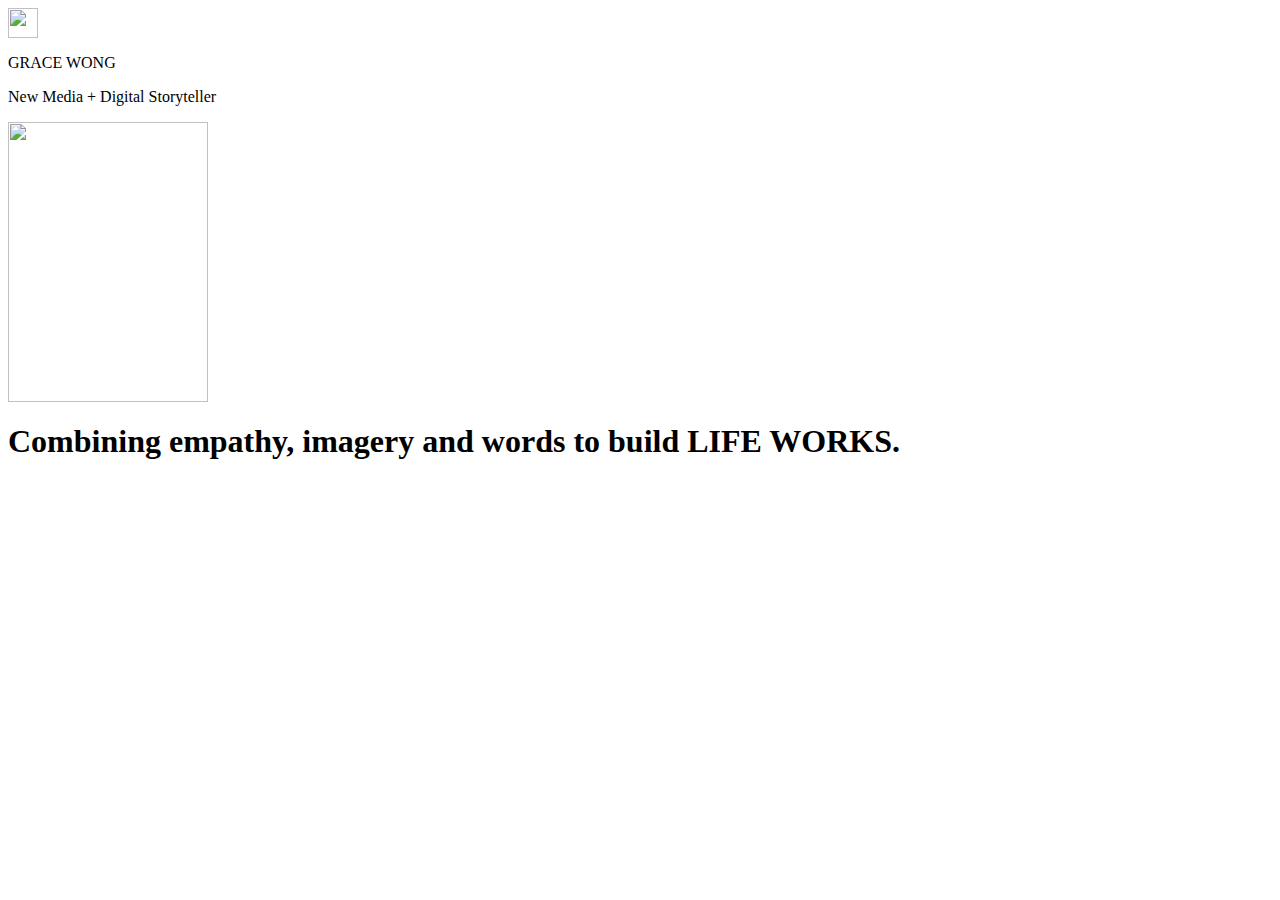
==== index.html @ def4bd65 "Add files via upload" ====
<html>
	<head>
	<title>Grace Wong's Portfolio</title>
	
	<meta charset="utf-8">
	<meta name="viewport" content="width=device-width, initial-scale=1">
	<link rel="stylesheet" href="css/styles.css">
	
	</head>
	
	<body>
	
	<div id="wrapper">
			<div id="close" class="closex">
			<a href="main.html"><img src="Images/close.png" style="width:30px;height:30px;" alt=""/><a/a>
			</div>
		
			<div id="title"> 
			<p>GRACE WONG</p>
			</div>
			
			<div id="subheading">
			<p>New Media + Digital Storyteller</p>
			</div>	
			
			<div id="selfportrait"> 
			<img src="Images/selfportrait.jpg" style="width:200px;height:280px;" alt=""/>
			</div>
			
			<div class="typewriter">
  			<h1>Combining empathy, imagery and words to build <b>LIFE WORKS.</b></h1>
			</div>
			
			<div class="center">
			<span class="type"></span>
	</div>
	
	</body>
</html>
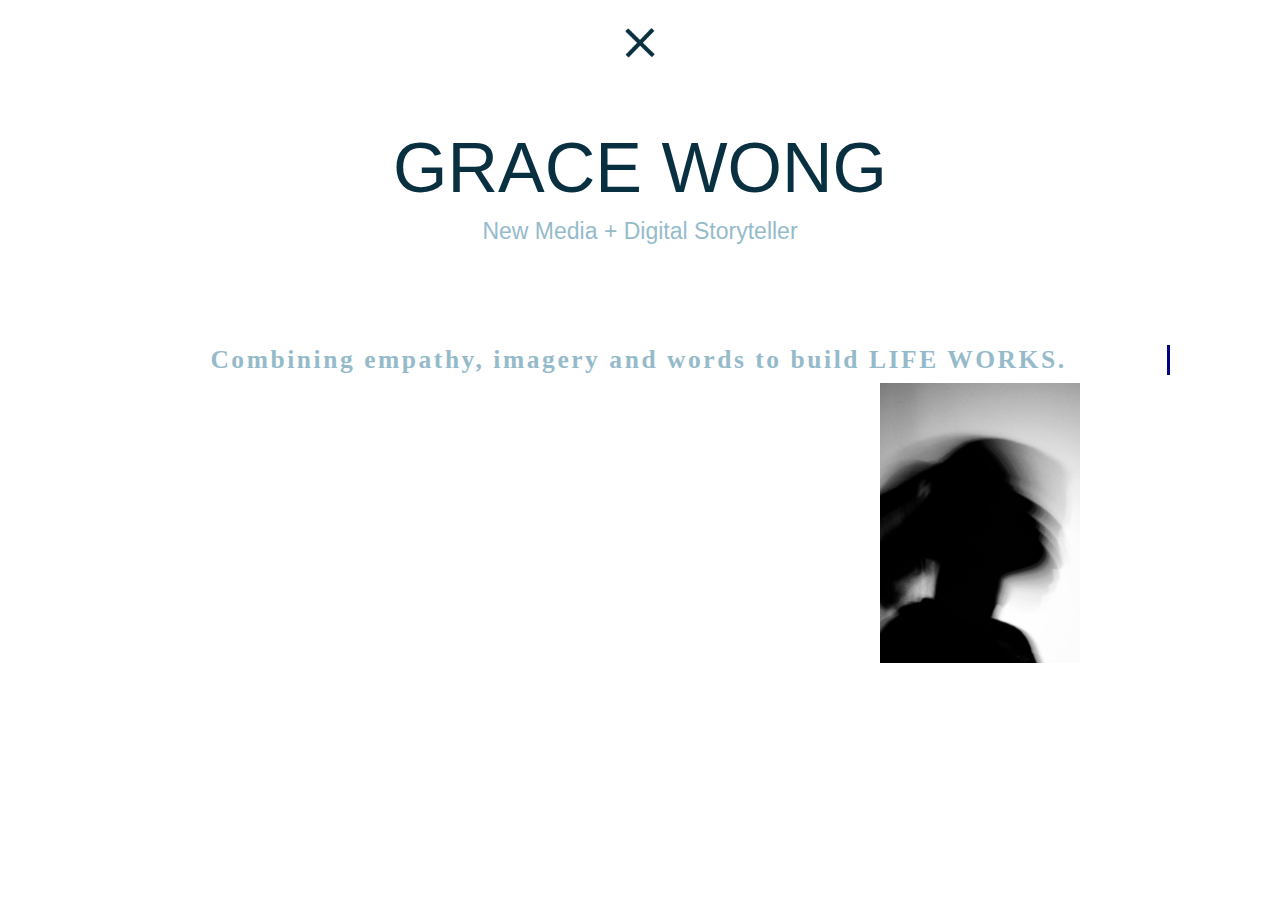
==== commit 59f898ac: "Update index.html" ====
--- a/index.html
+++ b/index.html
@@ -12,7 +12,7 @@
 	
 	<div id="wrapper">
 			<div id="close" class="closex">
-			<a href="main.html"><img src="Images/close.png" style="width:30px;height:30px;" alt=""/><a/a>
+			<a href="main.html"><img src="images/close.png" style="width:30px;height:30px;" alt=""/><a/a>
 			</div>
 		
 			<div id="title"> 
@@ -24,7 +24,7 @@
 			</div>	
 			
 			<div id="selfportrait"> 
-			<img src="Images/selfportrait.jpg" style="width:200px;height:280px;" alt=""/>
+			<img src="images/selfportrait.jpg" style="width:200px;height:280px;" alt=""/>
 			</div>
 			
 			<div class="typewriter">
@@ -36,4 +36,4 @@
 	</div>
 	
 	</body>
-</html>+</html>
--- a/css/styles.css
+++ b/css/styles.css
@@ -0,0 +1,836 @@
+#wrapper {
+	margin-left: auto;
+	margin-right: auto;
+	position: relative;
+	width: 1100px;
+	height: 700px;
+	background-size: 1250px;
+	font-family: Helvetica, Arial; 
+	padding-top: 20px;
+	padding-right: 20px;
+	padding-left: 20px;
+	padding-bottom: 20px;	
+}
+	
+body {
+  	display: flex;
+  	justify-content: center;
+}
+
+
+.typewriter h1 {
+	color: #95BBCB;
+	text-align: center;
+	position: relative;
+	font-size: 25.5px;
+ 	font-family: lato;
+  	overflow: hidden; /* Ensures the content is not revealed until the animation */
+  	border-right: .15em solid navy; /* The typwriter cursor */
+  	white-space: nowrap; /* Keeps the content on a single line */
+  	margin: 100 auto; /* Gives that scrolling effect as the typing happens */
+  	letter-spacing: .1em; /* Adjust as needed */
+  	animation: 
+    typing 5.5s steps(30, end),
+    blink-caret .5s step-end infinite;
+}
+
+/* The typing effect */
+@keyframes typing {
+  from { width: 0 }
+  to { width: 100% }
+}
+
+/* The typewriter cursor effect */
+@keyframes blink-caret {
+  from, to { border-color: transparent }
+  50% { border-color: orange }
+}
+	
+#title {
+	font-size: 70px;
+	text-align: center;
+	color: #093041;
+}
+
+#close {
+	text-align: center;
+}
+	
+#subheading {
+	font-size: 23px;
+	text-align: center;
+	color: #95BBCB;
+	margin-top: -60px;
+}
+	
+#selfportrait {
+	right: 110px;
+	top: 375px;
+	position: absolute;
+	
+}
+	
+	{
+		padding:0;
+		margin:0;
+	}
+
+	html, body {
+		height:100%;
+	}
+
+	.skrollr-desktop body {
+		height:100% !important;
+	}
+
+	body {
+		font-family:serif;
+	}
+
+	p {
+		margin:1em 0;
+	}
+
+	.parallax-image-wrapper {
+		position:fixed;
+		left:0;
+		width:100%;
+		overflow:hidden;
+	}
+
+	.parallax-image-wrapper-100 {
+		height:100%;
+		top:-100%;
+	}
+
+	.parallax-image {
+		display:none;
+		position:absolute;
+		bottom:0;
+		left:0;
+		width:100%;
+		background-repeat:no-repeat;
+		background-position:center;
+		background-size:cover;
+	}
+
+	.parallax-image-50 {
+		height:200%;
+		top:-50%;
+	}
+
+	.parallax-image-100 {
+		height:100%;
+		top:0;
+	}
+
+	.parallax-image.skrollable-between {
+		display:block;
+	}
+
+	.no-skrollr .parallax-image-wrapper {
+		display:none !important;
+	}
+
+	#skrollr-body {
+		height:100%;
+		overflow:visible;
+		position:relative;
+	}
+	
+	#alleghany1 {
+		font-size: 36;
+	}
+	
+	#alleghany2 {
+		text-align: center;
+	}
+	
+	#alleghany3 {
+		text-align: center;
+	}
+	
+	#done {
+		text-align: center;
+	}
+
+	.gap {
+		background:transparent center no-repeat;
+		background-size:cover;
+	}
+
+	.skrollr .gap {
+		background:transparent !important;
+	}
+
+	.gap-100 {
+		height:100%;
+	}
+
+	.header, .content {
+		background:#fff;
+		opacity:.7;
+		padding:1em;
+
+		-webkit-box-sizing:border-box;
+		-moz-box-sizing:border-box;
+		box-sizing:border-box;
+	}
+
+	.content-full {
+		height:100%;
+	}
+
+	#done {
+		height:100%;
+	}
+	
+.topnav {
+    overflow: hidden;
+    width:1075px;
+	margin:0 auto;
+	padding-top: -10px;
+}
+
+.topnav a {
+    float: right;
+    display: block;
+    color: #95BBCB;
+    text-align: right;
+    padding-top: 30px;
+    padding-right:30px;
+    text-decoration: none;
+    font: helvetica;
+    font-size: 17px;
+    width:120px; 
+}
+
+.topnav a:hover {
+    color: #093041;
+}
+
+.topnav a.active {
+    background-color: #4CAF50;
+    color: white;
+}
+
+.topnav ul {
+  list-style: none;
+  margin: 0 auto;
+  padding: 0;
+  display: flex;
+  justify-content: space-around;
+}
+
+.logo a {
+    float: left;
+    display: block;
+    color: #093041;
+    text-align: left;
+    padding-left: 65px;
+    text-decoration: none;
+    font: helvetica;
+    font-size: 75px;
+    width:200px; 
+}
+
+.logo a:hover {
+    color: #95BBCB;
+}
+
+.logo a.active {
+    background-color: #4CAF50;
+    color: white;
+}
+
+.logo ul {
+  list-style: none;
+  margin: 0 auto;
+  padding: 0;
+  display: flex;
+  justify-content: space-around;
+}
+
+#logosub {
+	font-size: 18px;
+	text-align: left;
+	padding-left:10px;
+	color: #95BBCB;
+	margin-top: 52px;
+}
+
+#topnav {
+	width: 1200px;
+	padding-bottom: 5px;
+	position: absolute;
+	left: 160px;
+	top: 180px;
+	text-align: left;
+
+}
+
+#sidenavlist {
+	margin-left: 40px;
+	padding: 0px;
+	border-width: 0px;
+	border-collapse: collapse;
+	float: left;
+	width: 400px;
+	list-style-position: inside;
+	list-style: none;
+	font-size: 34px;
+	font-family: helvetica; 
+	line-height: 80px;
+}	
+
+.sidenavitem :link {
+	color: #95BBCB;
+	text-decoration: none;
+}
+.sidenavitem :visited {
+	color: #95BBCB;
+	text-decoration: none;
+}
+.sidenavitem :active {
+	color: #95BBCB;
+	text-decoration: none;
+}
+.sidenavitem :hover {
+	color: #95BBCB;
+	text-decoration: none;
+}
+
+.sidenavitem {
+  display: inline-block;
+  vertical-align: middle;
+  -webkit-transform: perspective(1px) translateZ(0);
+  transform: perspective(1px) translateZ(0);
+  box-shadow: 0 0 1px transparent;
+  position: relative;
+  overflow: hidden;
+}
+.sidenavitem:before {
+  content: "";
+  position: absolute;
+  z-index: -1;
+  left: 0;
+  right: 100%;
+  bottom: 0;
+  background: #093041;
+  height: 4.5px;
+  -webkit-transition-property: right;
+  transition-property: right;
+  -webkit-transition-duration: 0.3s;
+  transition-duration: 0.3s;
+  -webkit-transition-timing-function: ease-out;
+  transition-timing-function: ease-out;
+}
+.sidenavitem:hover:before, .sidenavitem:focus:before, .sidenavitem:active:before {
+  right: 0;
+}
+
+#vision {
+	font-size: 60px;
+	text-align: right;
+	line-height: 80px;
+	color: #95BBCB;
+	margin-top: -610px;
+}
+
+.visionresize {
+	width: 650px;
+	float: right;
+}
+
+#photographysub {
+	font-size: 60px;
+	text-align: right;
+	line-height: 80px;
+	color: #95BBCB;
+	margin-top: 45px;
+}
+
+#researchsub {
+	font-size: 60px;
+	text-align: right;
+	line-height: 80px;
+	color: #95BBCB;
+	margin-top: 45px;
+}
+
+#bookssub {
+	font-size: 60px;
+	text-align: right;
+	line-height: 80px;
+	color: #95BBCB;
+	margin-top: 45px;
+}
+
+#wordssub {
+	font-size: 60px;
+	text-align: right;
+	line-height: 80px;
+	color: #95BBCB;
+	margin-top: 45px;
+}
+
+#designssub {
+	font-size: 60px;
+	text-align: right;
+	line-height: 80px;
+	color: #95BBCB;
+	margin-top: 45px;
+}
+
+#communitysub {
+	font-size: 60px;
+	text-align: right;
+	line-height: 80px;
+	color: #95BBCB;
+	margin-top: 45px;
+}
+
+#title1 {
+	font-size: 30px;
+	text-align: right;
+	color: #093041;
+}
+
+#subtitle1 {
+	font-size: 17px;
+	text-align: right;
+	padding-top: .30em;
+	padding-bottom: 2em;
+	color: #95BBCC;
+	line-height: 1.4em;
+}
+
+.clickimage {
+	width: 650px;
+    height: 400px;
+    float: right;
+    display: inline-block;
+  	vertical-align: middle;
+  	-webkit-transform: perspective(1px) translateZ(0);
+  	transform: perspective(1px) translateZ(0);
+  	box-shadow: 0 0 1px transparent;
+  	-webkit-transition-duration: 0.3s;
+  	transition-duration: 0.3s;
+  	-webkit-transition-property: box-shadow;
+  	transition-property: box-shadow;
+}
+
+/* resize images */
+.clickimage img {
+    width: 100%;
+    height: auto;
+}
+
+.clickimage:hover, .clickimage:focus, .clickimage:active {
+  box-shadow: 0 0 15px rgba(0, 0, 0, .7);
+}
+
+#title2 {
+	clear: right;
+	padding-top: 3.1em;
+	font-size: 30px;
+	text-align: right;
+	color: #093041;
+}
+
+#subtitle2 {
+	font-size: 17px;
+	text-align: right;
+	padding-top: .30em;
+	padding-bottom: 2em;
+	color: #95BBCC;
+}
+
+} 
+
+.clickimage {
+	width: 650px;
+    height: 400px;
+    float: right;
+    display: inline-block;
+  	vertical-align: middle;
+  	-webkit-transform: perspective(1px) translateZ(0);
+  	transform: perspective(1px) translateZ(0);
+  	box-shadow: 0 0 1px transparent;
+  	-webkit-transition-duration: 0.3s;
+  	transition-duration: 0.3s;
+  	-webkit-transition-property: box-shadow;
+  	transition-property: box-shadow;
+}
+
+/* resize images */
+.clickimage img {
+    width: 100%;
+    height: auto;
+}
+
+.clickimage:hover, .clickimage:focus, .clickimage:active {
+  box-shadow: 0 0 15px rgba(0, 0, 0, .7);
+}
+
+#citytraceresearch1 {
+	font-size: 36;
+}
+	
+#citytraceresearch2 {
+	text-align: center;
+}
+	
+#citytraceresearch3 {
+	text-align: center;
+}
+
+.closex img {
+transition: 1s ease;
+}
+
+.closex img:hover{
+-webkit-transform: scale(0.85);
+-ms-transform: scale(0.85);
+transform: scale(0.85);
+transition: .6s ease;
+}
+
+ .hovericon {
+    -webkit-transition: box-shadow 0.2s;
+    -moz-transition: box-shadow 0.2s;
+    transition: box-shadow 0.2s;
+}
+.hovericon:after {
+    top: 0;
+    left: 0;
+    padding: 0;
+    box-shadow: 0 0 0 3px #fff;
+    -webkit-transition: -webkit-transform 0.2s, opacity 0.2s;
+    -moz-transition: -moz-transform 0.2s, opacity 0.2s;
+    transition: transform 0.2s, opacity 0.2s;
+}
+
+.hovericon:hover:after {
+    -webkit-transform: scale(0.85);
+    -moz-transform: scale(0.85);
+    -ms-transform: scale(0.85);
+    transform: scale(0.85);
+    opacity: 0.5;
+}
+.hovericon:hover {
+    box-shadow: 0 0 0 10px rgba(255, 255, 255, 1);
+    color: #000000;
+}
+.hovericon:hover i {
+    color: #000000;
+}
+
+.visionresize a:hover {
+    /* border glow effect on hover */
+    box-shadow: 0px 0px 20px #000;
+    filter:progid:DXImageTransform.Microsoft.Glow(Color=black,Strength=20);
+}
+
+.visionresize a:hover {
+    /* glow effect on hover */
+    text-shadow: -1px 1px 20px #ffc, 1px -1px 20px #fff;
+
+    -webkit-transition: text-shadow 250ms linear 0s;
+    -moz-transition: text-shadow 250ms linear 0s;
+    -o-transition: text-shadow 250ms linear 0s;
+    transition: text-shadow 250ms linear 0s;
+}
+
+#aboutimage {
+	float: right;
+	width: 500px;
+	margin-top: 4em;
+}
+
+#about {
+	float: right;
+	font-size: 40px;
+	text-align: right;
+	line-height: 55px;
+	color: #95BBCB;
+	margin-top: 40px;
+	width: 1050px;
+}
+
+.bg {
+  text-align: center;
+  width: 0%;
+  transition: all 0.6s ease-out;
+  background: #3ebac6 background: -moz-linear-gradient(left, #3ebac6 0%, #8b539e 50%, #e53782 100%);
+  background: -webkit-gradient(linear, left top, right top, color-stop(0%, #3ebac6), color-stop(50%, #8b539e), color-stop(100%, #e53782));
+  background: -webkit-linear-gradient(left, #3ebac6 0%, #8b539e 50%, #e53782 100%);
+  background: -o-linear-gradient(left, #3ebac6 0%, #8b539e 50%, #e53782 100%);
+  background: -ms-linear-gradient(left, #3ebac6 0%, #8b539e 50%, #e53782 100%);
+  background: linear-gradient(to right, #3ebac6 0%, #8b539e 50%, #e53782 100%);
+  filter: progid: DXImageTransform.Microsoft.gradient( startColorstr='#3ebac6', endColorstr='#e53782', GradientType=1);
+}
+
+.inner {
+  display: inline-block;
+  background-color: white;
+  mix-blend-mode: screen;
+  padding: 5px;
+  width: 650px;
+  text-align: right;
+}
+
+h1 {
+  color: black;
+  font-size: 50px;
+  letter-spacing: 5px;
+}
+
+.outer:hover .bg {
+  width: 100%;
+}
+
+section, section div {
+  /* See it in slo-mo, you can change this */
+  transition-duration: 2s;
+}
+
+* { 
+	box-sizing: border-box; 
+}
+
+section1, .button { 
+	transition-timing-function: ease; 
+}
+
+section1 {
+  display: inline-block;
+  margin-left: 500px;
+  margin-top: 20px;
+  position: relative;
+  padding: .375rem .375rem 0;
+  height: 2.5rem;
+  background: #A9ADB6;
+  border-radius: .25rem;
+  perspective: 300;
+  box-shadow: 0 -1px 2px #fff, inset 0 1px 2px rgba(0,0,0,.2), inset 0 .25rem 1rem rgba(0,0,0,.1);
+}
+
+
+.button { 
+	opacity: 0; 
+	
+}
+
+.cover {
+  position: absolute;
+  top: 0; right: 0; bottom: 0; left: 0;
+  transform-origin: center bottom;
+  transform-style: preserve-3d;
+  font: 1.25em/2 "icon";
+  color: white;
+  text-align: center;
+  pointer-events: none;
+  z-index: 100;
+}
+
+.innie, .outie, .spine, .shadow { 
+	position: absolute; width: 100%; 
+}
+
+.innie, .outie {
+  height: 100%;
+  background-image: -webkit-linear-gradient(top, transparent 0%, rgba(0,0,0,.1) 100%);
+  border-radius: .25rem;
+}
+
+.innie:after, .outie:after { 
+	content:""; 
+	
+}
+
+.innie {
+  background-color: #95BBCB;
+  text-shadow: 0 -2px 4px rgba(0,0,0,.2);
+}
+
+.spine {
+  top: .25rem;
+  background: #20C7F3;
+  height: .25rem;
+  transform: rotateX(90deg);
+  transform-origin: center top;
+}
+
+.shadow {
+  top: 100%;
+  left: 0;
+  height: 3.5rem;
+  transform-origin: center top;
+  transform: rotateX(90deg);
+  opacity: 0;
+  z-index: 0;
+  background-image: -webkit-linear-gradient(top, rgba(0,0,0,.6) 0%, transparent 100%);
+  background-image: linear-gradient(to bottom, rgba(0,0,0,.6) 0%, transparent 100%);
+  border-radius: .4rem;
+
+}
+
+.outie {
+  background-color: #093041;
+  transform: translateZ(.25rem);
+  text-shadow: 0 2px 4px rgba(0,0,0,.2);
+}
+
+section1:hover { 
+	background: #EBEFF2; 
+}
+
+section1:hover .button { 
+	opacity: 1; 
+}
+
+section1:hover .cover, section1:hover .innie, section1:hover .spine, section1:hover .outie, section1:hover .spine { transition-timing-function: cubic-bezier(.2,.7,.1,1.1); }
+
+section1:hover .cover { 
+	transform: rotateX(-120deg);  
+}
+
+section1:hover .innie { 
+	background-color: #95BBCB; 
+}
+
+section1:hover .spine { 
+	background-color: #52B1E0; 
+}
+
+section1:hover .outie { 
+	background-color: #2174A0; color: rgba(255,255,255,0); 
+}
+
+section1:hover .shadow { 
+  opacity: 1;
+  transform: rotateX(45deg) scale(.95);
+}
+
+
+small {
+  font: .8rem/1 sans-serif;
+  padding-top: 4rem;
+  color: #777;
+}
+
+small a { 
+	color: #222; text-decoration: none; border-bottom: thin solid #ccc; 
+}
+
+small a:hover { 
+	border-bottom-color: #222;
+}
+
+section2, .button { 
+	transition-timing-function: ease; 
+}
+
+section2 {
+  display: inline-block;
+  margin-left: 500px;
+  margin-top: 38px;
+  position: relative;
+  padding: .375rem .375rem 0;
+  height: 2.5rem;
+  background: #A9ADB6;
+  border-radius: .25rem;
+  perspective: 300;
+  box-shadow: 0 -1px 2px #fff, inset 0 1px 2px rgba(0,0,0,.2), inset 0 .25rem 1rem rgba(0,0,0,.1);
+}
+
+section2:hover { 
+	background: #EBEFF2; 
+}
+
+section2:hover .button { 
+	opacity: 1; 
+}
+
+section2:hover .cover, section2:hover .innie, section2:hover .spine, section2:hover .outie, section2:hover .spine { transition-timing-function: cubic-bezier(.2,.7,.1,1.1); }
+
+section2:hover .cover { 
+	transform: rotateX(-120deg);  
+}
+
+section2:hover .innie { 
+	background-color: #95BBCB; 
+}
+
+section2:hover .spine { 
+	background-color: #52B1E0; 
+}
+
+section2:hover .outie { 
+	background-color: #2174A0; color: rgba(255,255,255,0); 
+}
+
+section2:hover .shadow { 
+  opacity: 1;
+  transform: rotateX(45deg) scale(.95);
+}
+
+section3, .button { 
+	transition-timing-function: ease; 
+}
+
+section3 {
+  display: inline-block;
+  margin-left: 500px;
+  margin-top: 38px;
+  position: relative;
+  padding: .375rem .375rem 0;
+  height: 2.5rem;
+  background: #A9ADB6;
+  border-radius: .25rem;
+  perspective: 300;
+  box-shadow: 0 -1px 2px #fff, inset 0 1px 2px rgba(0,0,0,.2), inset 0 .25rem 1rem rgba(0,0,0,.1);
+}
+
+section3:hover { 
+	background: #EBEFF2; 
+}
+
+section3:hover .button { 
+	opacity: 1; 
+}
+
+section3:hover .cover, section3:hover .innie, section3:hover .spine, section3:hover .outie, section3:hover .spine { transition-timing-function: cubic-bezier(.2,.7,.1,1.1); }
+
+section3:hover .cover { 
+	transform: rotateX(-120deg);  
+}
+
+section3:hover .innie { 
+	background-color: #95BBCB; 
+}
+
+section3:hover .spine { 
+	background-color: #52B1E0; 
+}
+
+section3:hover .outie { 
+	background-color: #2174A0; color: rgba(255,255,255,0); 
+}
+
+section3:hover .shadow { 
+  opacity: 1;
+  transform: rotateX(45deg) scale(.95);
+}
+
+@font-face { 
+	font-family:icon; 
+	src: url('/images/social-media-icons/instagram.png'); 
+}
+
+#socialshout {
+	padding-left: 530px;
+	padding-top: 100px;
+	font-size: 20px;
+}
